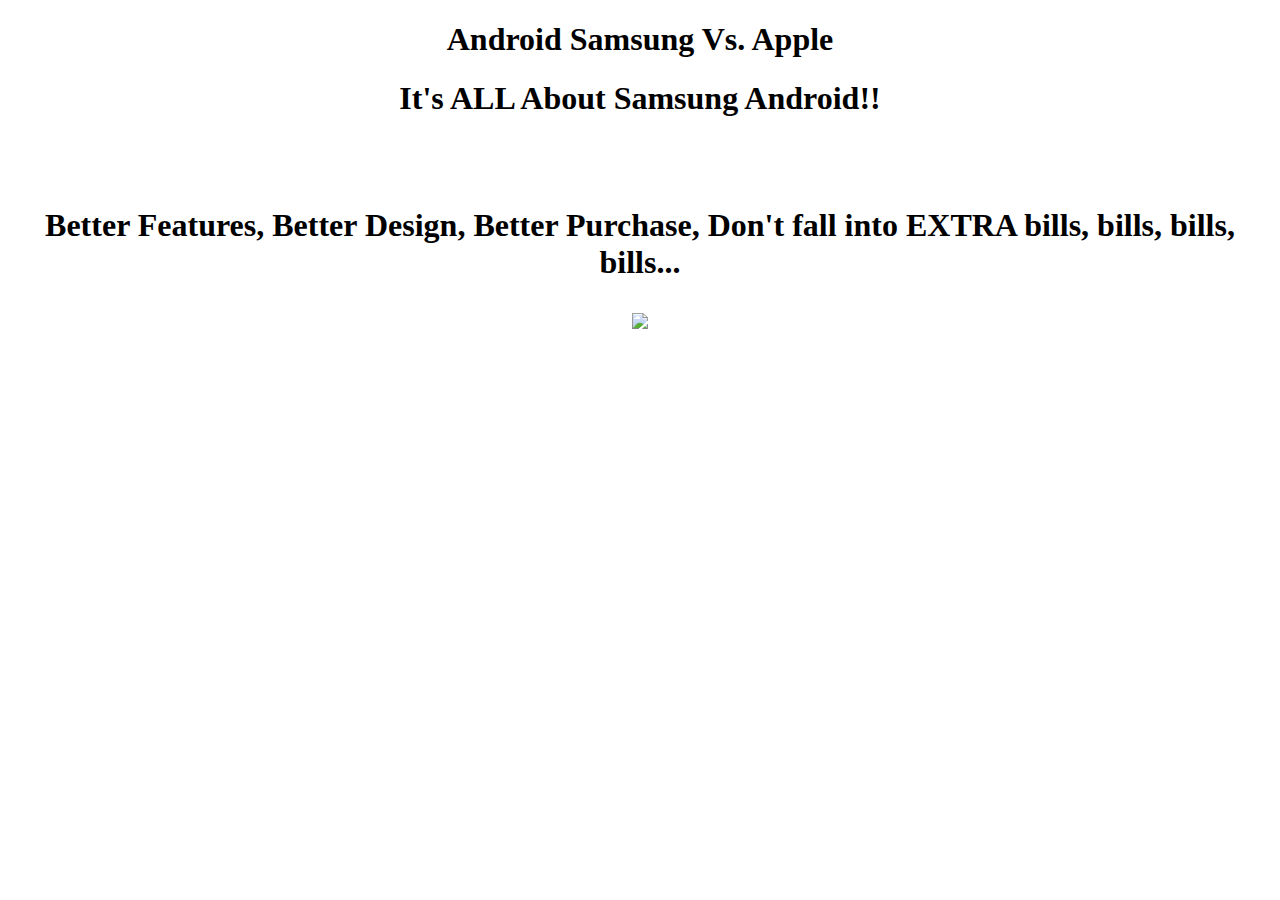
==== index.html @ b6d1d3e7 "Add files via upload" ====
<!Doctype html>
<html>
<head>
<title>Rebellion</title>
</head>
<body
background="https://cdn0.vox-cdn.com/thumbor/7FQw8gdH7nxsJVgSp535Z-gABHg=/0x0:780x585/1200x800/filters:focal(0x0:780x585)/cdn0.vox-cdn.com/uploads/chorus_image/image/50025547/apple-vs-samsung.0.jpg" height="200" width="250">
<link rel="stylesheet"= type="text/css" href="stylesheet2.css">
<link href="style.css" type="text/css" rel="stylesheet2">
<center><h1>Android Samsung Vs. Apple</h1><center>
<div class="row">
<div class="col-md-6"><h1>It's ALL About Samsung Android!!<h1>
<br>
<p>Better Features, Better Design, Better Purchase, Don't fall into EXTRA bills, bills, bills, bills...</p>
</div>
<center><div class="col-md-6"><img src="https://cdn1.tnwcdn.com/wp-content/blogs.dir/1/files/2011/12/il_fullxfull.263395763-520x658.jpg" style="height;60%; width:50%;"></div></center>
</div>
<ul>
</body>
</html>
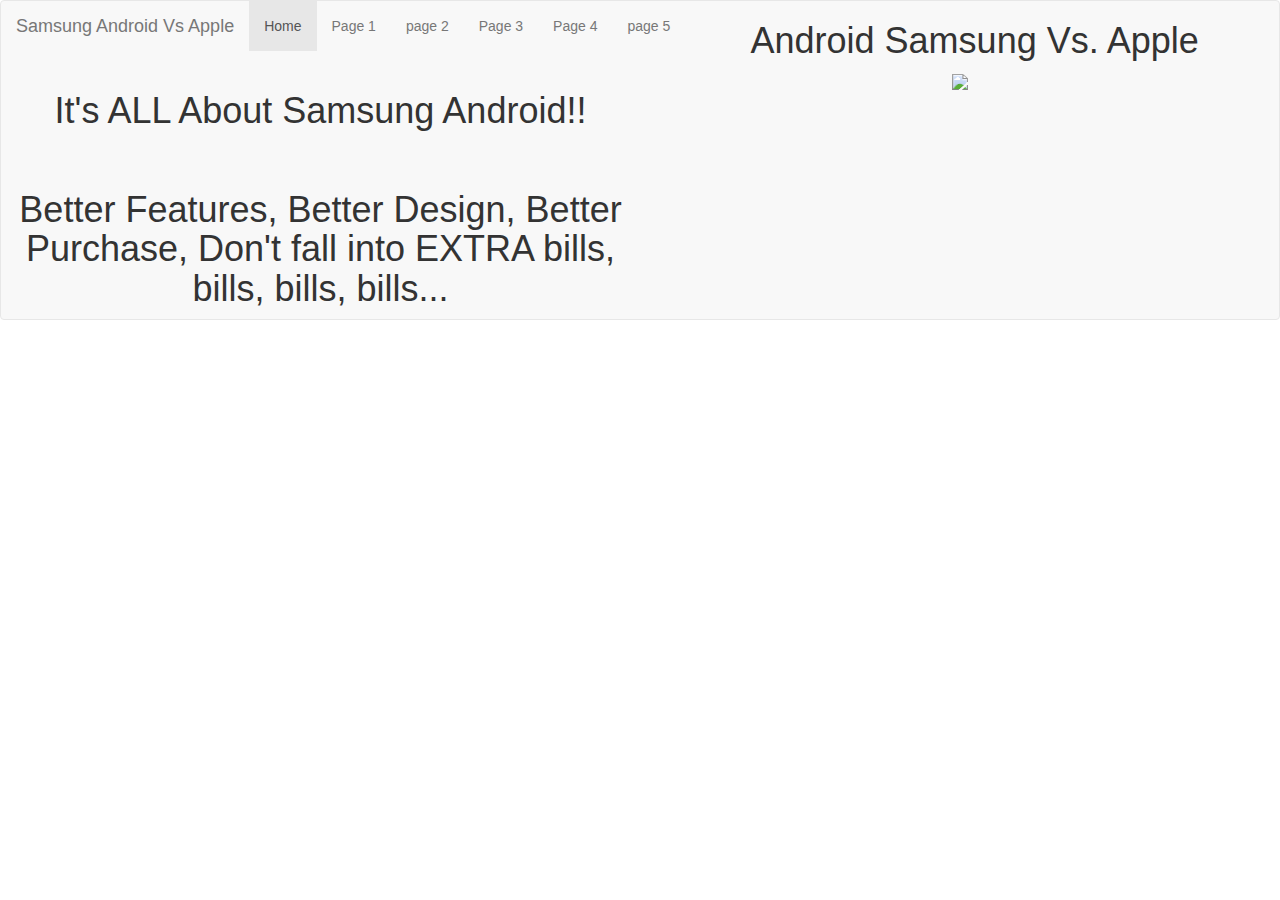
==== commit 345fbda0: "Rename home.html to index.html" ====
--- a/index.html
+++ b/index.html
@@ -1,20 +1,42 @@
-<!Doctype html>
-<html>
+
+<!DOCTYPE html>
+<html lang="en">
 <head>
-<title>Rebellion</title>
+  <title>Project4</title>
+  <meta charset="utf-8">
+  <meta name="viewport" content="width=device-width, initial-scale=1">
+  <link rel="stylesheet" href="https://maxcdn.bootstrapcdn.com/bootstrap/3.3.7/css/bootstrap.min.css">
+  <script src="https://ajax.googleapis.com/ajax/libs/jquery/3.2.1/jquery.min.js"></script>
+  <script src="https://maxcdn.bootstrapcdn.com/bootstrap/3.3.7/js/bootstrap.min.js"></script>
 </head>
-<body
-background="https://cdn0.vox-cdn.com/thumbor/7FQw8gdH7nxsJVgSp535Z-gABHg=/0x0:780x585/1200x800/filters:focal(0x0:780x585)/cdn0.vox-cdn.com/uploads/chorus_image/image/50025547/apple-vs-samsung.0.jpg" height="200" width="250">
-<link rel="stylesheet"= type="text/css" href="stylesheet2.css">
+<body background="https://cdn0.vox-cdn.com/thumbor/7FQw8gdH7nxsJVgSp535Z-gABHg=/0x0:780x585/1200x800/filters:focal(0x0:780x585)/cdn0.vox-cdn.com/uploads/chorus_image/image/50025547/apple-vs-samsung.0.jpg" height="200" width="250">
+</ul></center></center></body>
+<nav class="navbar navbar-default">
+  <div class="container-fluid">
+    <div class="navbar-header">
+      <a class="navbar-brand" href="#">Samsung Android Vs Apple</a>
+    </div>
+    <ul class="nav navbar-nav">
+      <li class="active"><a href="index.html">Home</a></li>
+        <li><a href="index.html">Page 1</a></li>
+	  <li><a href="page2.html">page 2</a></li>
+      <li><a href="page3.html">Page 3</a></li>
+      <li><a href="page4.html">Page 4</a></li>
+	  <li><a href="page5.html">page 5</a></li>
+
+    </ul>
+
+<link rel="stylesheet" =="" type="text/css" href="stylesheet2.css">
 <link href="style.css" type="text/css" rel="stylesheet2">
 <center><h1>Android Samsung Vs. Apple</h1><center>
 <div class="row">
-<div class="col-md-6"><h1>It's ALL About Samsung Android!!<h1>
+<div class="col-md-6"><h1>It's ALL About Samsung Android!!</h1><h1>
 <br>
 <p>Better Features, Better Design, Better Purchase, Don't fall into EXTRA bills, bills, bills, bills...</p>
-</div>
+</h1></div>
 <center><div class="col-md-6"><img src="https://cdn1.tnwcdn.com/wp-content/blogs.dir/1/files/2011/12/il_fullxfull.263395763-520x658.jpg" style="height;60%; width:50%;"></div></center>
 </div>
-<ul>
-</body>
-</html>
+
+
+
+
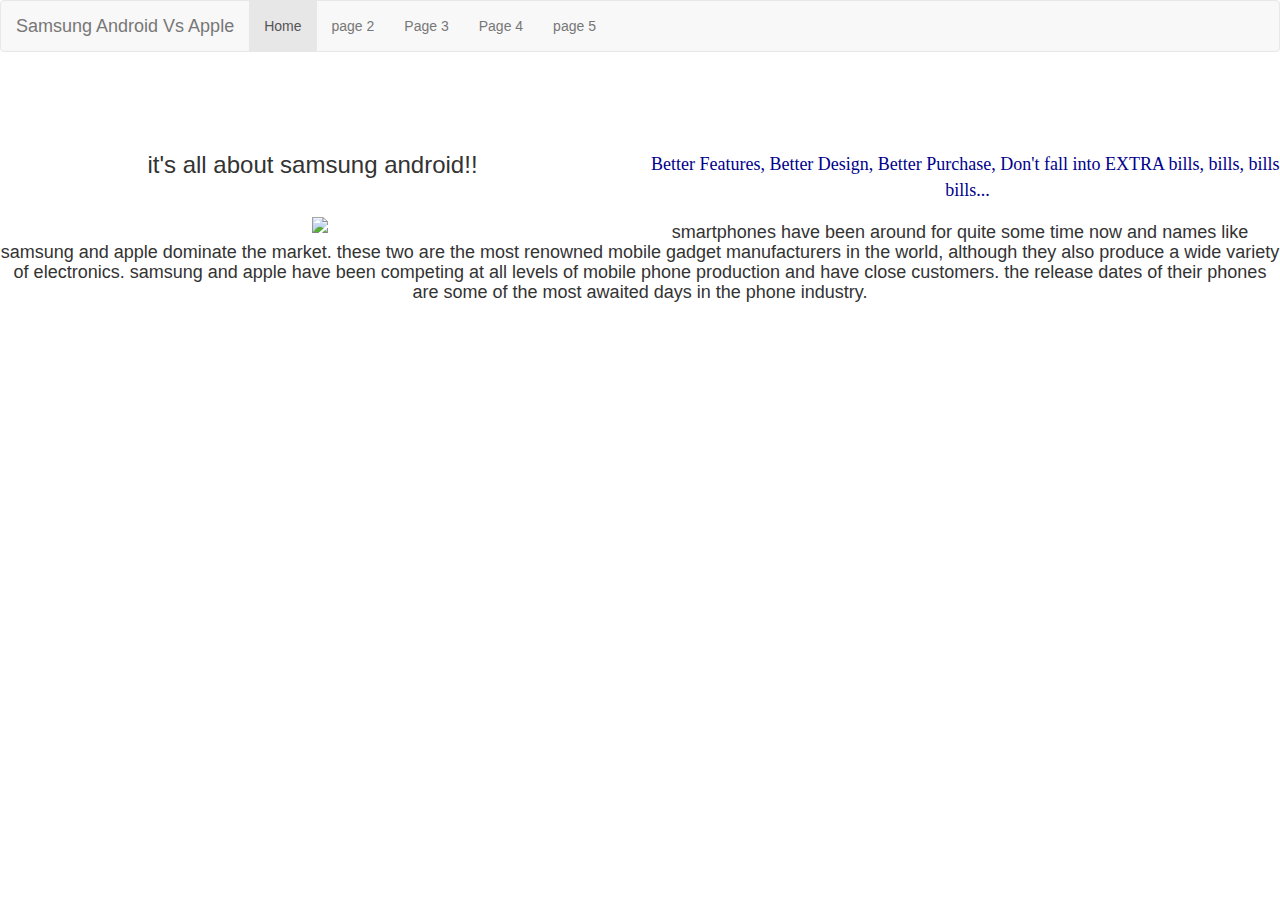
==== commit a05e87fd: "Add files via upload" ====
--- a/index.html
+++ b/index.html
@@ -1,7 +1,8 @@
-
 <!DOCTYPE html>
 <html lang="en">
 <head>
+
+<link rel="stylesheet" type="text/css" href="stylesheet.css">
   <title>Project4</title>
   <meta charset="utf-8">
   <meta name="viewport" content="width=device-width, initial-scale=1">
@@ -10,7 +11,7 @@
   <script src="https://maxcdn.bootstrapcdn.com/bootstrap/3.3.7/js/bootstrap.min.js"></script>
 </head>
 <body background="https://cdn0.vox-cdn.com/thumbor/7FQw8gdH7nxsJVgSp535Z-gABHg=/0x0:780x585/1200x800/filters:focal(0x0:780x585)/cdn0.vox-cdn.com/uploads/chorus_image/image/50025547/apple-vs-samsung.0.jpg" height="200" width="250">
-</ul></center></center></body>
+</ul></center></body>
 <nav class="navbar navbar-default">
   <div class="container-fluid">
     <div class="navbar-header">
@@ -18,25 +19,27 @@
     </div>
     <ul class="nav navbar-nav">
       <li class="active"><a href="index.html">Home</a></li>
-        <li><a href="index.html">Page 1</a></li>
 	  <li><a href="page2.html">page 2</a></li>
       <li><a href="page3.html">Page 3</a></li>
       <li><a href="page4.html">Page 4</a></li>
 	  <li><a href="page5.html">page 5</a></li>
+    </ul>
+</nav>
 
-    </ul>
+<div class="row">
+<br>
+<br>
+<br>
+<center><div class="col-md-6"><h3>It's ALL About Samsung Android!!</h3></center>
+<br>
+<center><p>Better Features, Better Design, Better Purchase, Don't fall into EXTRA bills, bills, bills, bills...</p></CENTER>
+</div>
+<center><div class="col-md-6"><img src="https://cdn1.tnwcdn.com/wp-content/blogs.dir/1/files/2011/12/il_fullxfull.263395763-520x658.jpg" style="height;60%; width:50%;"></div></center>
+<center><h4>Smartphones have been around for quite some time now and names like Samsung and Apple dominate the market. These two are the most renowned mobile gadget manufacturers in the world, although they also produce a wide variety of electronics. Samsung and Apple have been competing at all levels of mobile phone production and have close customers. The release dates of their phones are some of the most awaited days in the phone industry.</h4></center>
 
-<link rel="stylesheet" =="" type="text/css" href="stylesheet2.css">
-<link href="style.css" type="text/css" rel="stylesheet2">
-<center><h1>Android Samsung Vs. Apple</h1><center>
-<div class="row">
-<div class="col-md-6"><h1>It's ALL About Samsung Android!!</h1><h1>
-<br>
-<p>Better Features, Better Design, Better Purchase, Don't fall into EXTRA bills, bills, bills, bills...</p>
-</h1></div>
-<center><div class="col-md-6"><img src="https://cdn1.tnwcdn.com/wp-content/blogs.dir/1/files/2011/12/il_fullxfull.263395763-520x658.jpg" style="height;60%; width:50%;"></div></center>
 </div>
+</body>
+</html>
 
 
 
-
--- a/stylesheet.css
+++ b/stylesheet.css
@@ -0,0 +1,40 @@
+h1, h2 {
+font-family: Oswald, sans-serif;
+text-transform: uppercase;
+}
+h3, h4 {
+	font-family:  "Times New Roman", Georgia, Serif;
+	text-transform:lowercase;
+	color: 	#008080;
+}
+p {
+  font-family: Helvetica, Arial, sans-serif; 
+}
+
+body {
+  background: url(http://samsung-wallpapers.com/uploads/allimg/151009/1-151009151451.jpg);
+}
+  
+}
+
+h1 {
+    color: white;
+    text-align: center;
+}
+
+p {
+    font-family:verdana ;
+    font-size: 18px;
+	color:darkblue;
+}
+p.normal {
+    font-style: normal;
+}
+
+p.italic {
+    font-style: italic;
+}
+
+p.oblique {
+    font-style: oblique;
+}
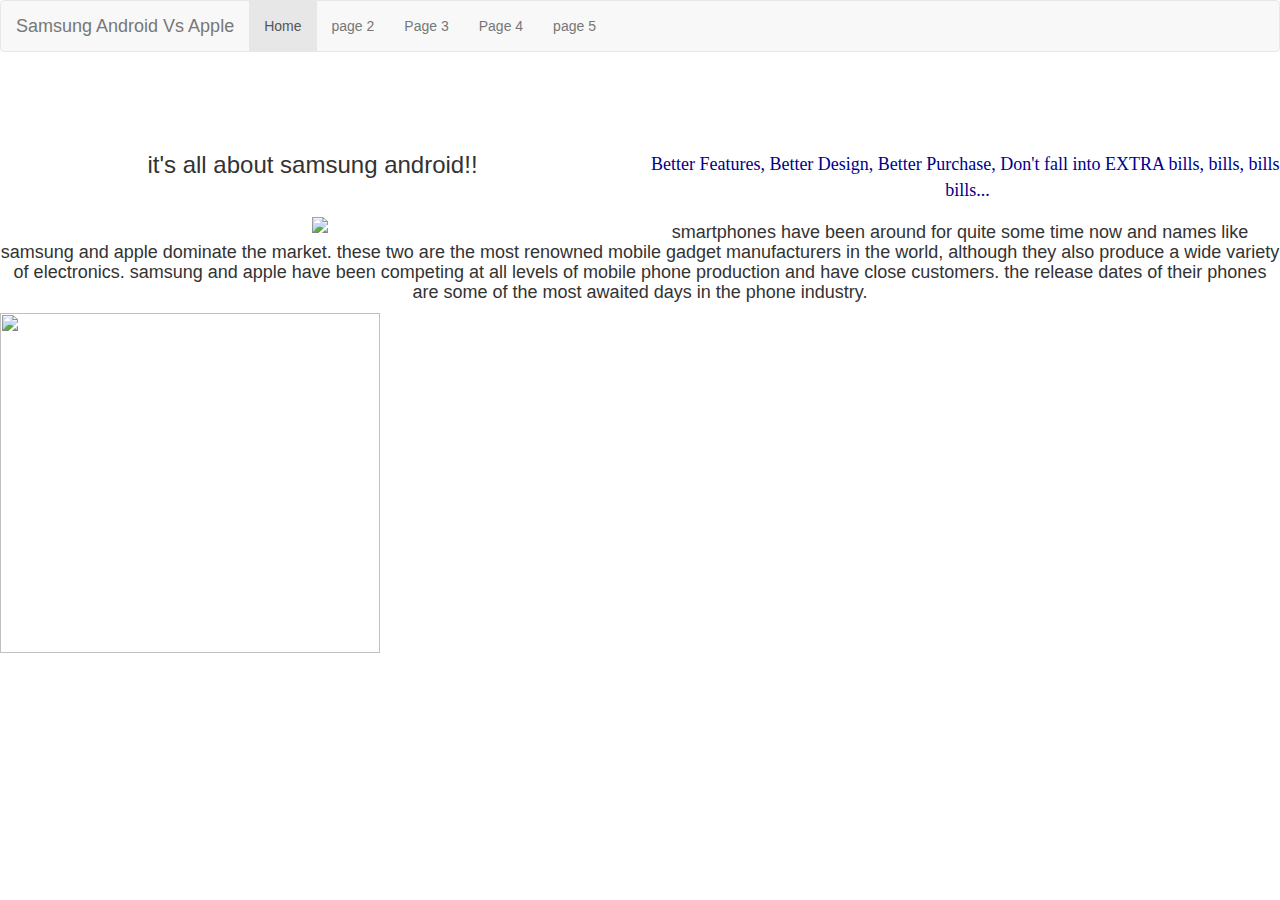
==== commit c186adf7: "Add files via upload" ====
--- a/index.html
+++ b/index.html
@@ -1,7 +1,6 @@
 <!DOCTYPE html>
 <html lang="en">
 <head>
-
 <link rel="stylesheet" type="text/css" href="stylesheet.css">
   <title>Project4</title>
   <meta charset="utf-8">
@@ -36,7 +35,7 @@
 </div>
 <center><div class="col-md-6"><img src="https://cdn1.tnwcdn.com/wp-content/blogs.dir/1/files/2011/12/il_fullxfull.263395763-520x658.jpg" style="height;60%; width:50%;"></div></center>
 <center><h4>Smartphones have been around for quite some time now and names like Samsung and Apple dominate the market. These two are the most renowned mobile gadget manufacturers in the world, although they also produce a wide variety of electronics. Samsung and Apple have been competing at all levels of mobile phone production and have close customers. The release dates of their phones are some of the most awaited days in the phone industry.</h4></center>
-
+<img src="http://cdn1.knowyourmobile.com/sites/knowyourmobilecom/files/styles/gallery_wide/public/0/56/335926.png?itok=0Z13ZKwf" height="340" width="380"/>
 </div>
 </body>
 </html>
--- a/stylesheet.css
+++ b/stylesheet.css
@@ -38,3 +38,7 @@
 p.oblique {
     font-style: oblique;
 }
+.navbar-custom {
+    color: #FFFFFF;
+    background-color: #CC3333;
+}
